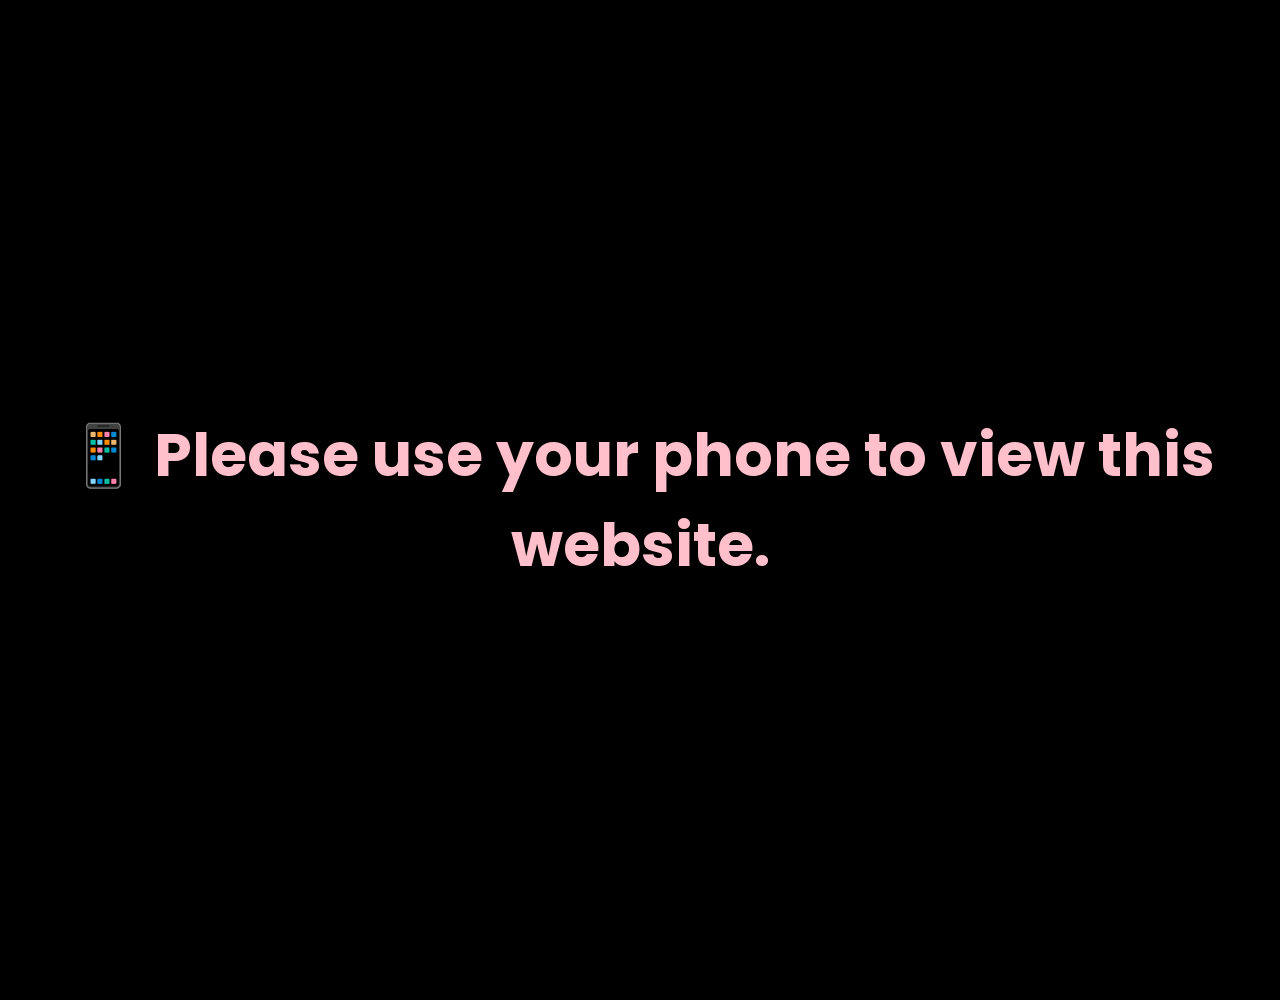
==== index.html @ d0c65089 "Update index.html" ====
<!DOCTYPE html>
<html lang="en">


  

<head>
<meta charset="UTF-8">
<meta name="viewport" content="width=device-width, initial-scale=1.0">
<title>Yara Store</title>
  <link rel="stylesheet" href="https://unpkg.com/aos@2.3.1/dist/aos.css" />
<link rel="stylesheet" href="style.css">
<link href="https://fonts.googleapis.com/css2?family=Poppins:wght@400;600;800&display=swap" rel="stylesheet">
</head>
<body>
  <div class="desktop-warning">
    <h1>📱 Please use your phone to view this website.</h1>
  </div>



  <div class="site-content">

    
<header class="navbar">
  <div class="logo" data-aos="fade-down" data-aos-delay="0">
  <img src="logo.PNG" alt="Yara Store Logo" class="logo-img">
  <span>Yara 
    Store</span>
</div>
  
  <!-- Language Selector -->
   <div class="lang-float" data-aos="fade-right" data-aos-delay="100">
  <div class="lang-main" id="langToggle">
    <img src="en.PNG" id="currentFlag">
    
  </div>

  <div class="lang-options" id="langOptions">
    <img src="ku.PNG" data-lang="ku">
    <img src="en.PNG" data-lang="en">
    <img src="arr.PNG" data-lang="ar">
  </div>
</div>


  <nav>
    <ul>
      <li data-aos="fade-down" data-aos-delay="100"><a href="#home-section" class="nav-link active">Home</a></li>
      <li data-aos="fade-down" data-aos-delay="200"><a href="#categories-section" class="nav-link">Product</a></li>
      <li data-aos="fade-down" data-aos-delay="300"><a href="#contact-section" class="nav-link">Contact</a></li>
    </ul>
  </nav>
</header>

<!-- Home Section -->
<section id="home-section" class="hero" data-aos="fade-up">
  <div class="hero-left" data-aos="fade-right" data-aos-delay="200">
    <h1 data-aos="fade-down" data-aos-delay="400">Define Your Style</h1>
    <button class="shop-btn" onclick="scrollToSection('categories-section')" data-aos="zoom-in" data-aos-delay="600">
      Shop Now
    </button>
  </div>
  <div class="hero-right" data-aos="fade-left" data-aos-delay="800">
    <!-- You can add an image or illustration here -->
  </div>
</section>

<!-- Features Section -->
<section class="features">
  <div class="feature" data-aos="fade-right" data-aos-delay="100">
    <img src="de.PNG" alt="Fast Delivery">
    <h3>Fast Delivery</h3>
    <p>Got your clothes delivered quickly and right on time</p>
  </div>
  <div class="feature" data-aos="fade-up" data-aos-delay="100">
    <img src="su.PNG" alt="24/7 Support">
    <h3>24/7 Support</h3>
    <p>Got a question? Support team stays on, 24/7</p>
  </div>
  <div class="feature" data-aos="fade-left" data-aos-delay="100">
    <img src="re.PNG" alt="Easy Return">
    <h3>Easy Return</h3>
    <p>If it doesn’t hit right, send it back — easy and fast</p>
  </div>
</section>

<!-- Categories Section -->
<section id="categories-section" class="categories">
  <h2>Product</h2>

  <div class="product-grid">

    <div class="product-card" data-aos="fade-up" data-aos-delay="100">
      <img src="pp.JPG">
      <p>Purple Dress</p>
      <span class="price">10,000 iqd</span>
      <a href="https://wa.me/964XXXXXXXXXX" class="order-btn">Order</a>
    </div>

    <div class="product-card" data-aos="fade-up" data-aos-delay="200">
      <img src="bp.JPG">
      <p>Black Dress</p>
      <span class="price">10,000 iqd</span>
      <a href="https://wa.me/964XXXXXXXXXX" class="order-btn">Order</a>
    </div>

    <div class="product-card" data-aos="fade-up" data-aos-delay="300">
      <img src="brp.JPG">
      <p>Brown Dress</p>
      <span class="price">10,000 iqd</span>
      <a href="https://wa.me/964XXXXXXXXXX" class="order-btn">Order</a>
    </div>

    <div class="product-card" data-aos="fade-up" data-aos-delay="400">
      <img src="op.JPG">
      <p>Orange Dress</p>
      <span class="price">10,000 iqd</span>
      <a href="https://wa.me/964XXXXXXXXXX" class="order-btn">Order</a>
    </div>

    <div class="product-card" data-aos="fade-up" data-aos-delay="500">
      <img src="pip.JPG">
      <p>Pink Dress</p>
      <span class="price">10,000 iqd</span>
      <a href="https://wa.me/964XXXXXXXXXX" class="order-btn">Order</a>
    </div>

    <div class="buy-feature" data-aos="fade-up" data-aos-delay="600">
      <h2>How To Buy?</h2>
      <p>Screenshot a product and send it to us on WhatsApp with your address and phone number.</p>
    </div>
    
  </div>
</section>

    <!-- Contact Section -->
<section id="contact-section" class="contact" data-aos="fade-up">
  <h2>Contact Us</h2>

  <ul class="wrapper">
    <!-- WhatsApp -->
    <li class="icon whatsapp" data-aos="zoom-in" data-aos-delay="100">
      <a href="https://wa.me/964XXXXXXXXXX" target="_blank">
        <span class="tooltip">WhatsApp</span>
        <img src="what.PNG" class="social-img">
      </a>
    </li>

    <!-- TikTok -->
    <li class="icon tiktok" data-aos="zoom-in" data-aos-delay="200">
      <a href="https://tiktok.com/@yarastore14" target="_blank">
        <span class="tooltip">TikTok</span>
        <img src="tik.PNG" class="social-img">
      </a>
    </li>

    <!-- Instagram -->
    <li class="icon instagram" data-aos="zoom-in" data-aos-delay="300">
      <a href="https://instagram.com/_yarastore.online" target="_blank">
        <span class="tooltip">Instagram</span>
        <img src="ins.PNG" class="social-img">
      </a>
    </li>
  </ul>

  <footer class="footer" data-aos="fade-up" data-aos-delay="400">
    <div class="footer-content">
      <p>© 2026 Yara Store. All rights reserved.</p>
      <p class="made-by">Designed by Yara Store</p>
    </div>
  </footer>
</section>




<!-- WhatsApp Floating Button -->
<a href="https://wa.me/964XXXXXXXXXX" target="_blank" class="whatsapp-btn">
  <button class="Btn">
    <div class="sign">
      <svg class="socialSvg whatsappSvg" viewBox="0 0 16 16">
        <path d="M13.601 2.326A7.854 7.854 0 0 0 7.994 0C3.627 0 .068 3.558.064 7.926c0 1.399.366 2.76 1.057 3.965L0 16l4.204-1.102a7.933 7.933 0 0 0 3.79.965h.004c4.368 0 7.926-3.558 7.93-7.93A7.898 7.898 0 0 0 13.6 2.326zM7.994 14.521a6.573 6.573 0 0 1-3.356-.92l-.24-.144-2.494.654.666-2.433-.156-.251a6.56 6.56 0 0 1-1.007-3.505c0-3.626 2.957-6.584 6.591-6.584a6.56 6.56 0 0 1 4.66 1.931 6.557 6.557 0 0 1 1.928 4.66c-.004 3.639-2.961 6.592-6.592 6.592zm3.615-4.934c-.197-.099-1.17-.578-1.353-.646-.182-.065-.315-.099-.445.099-.133.197-.513.646-.627.775-.114.133-.232.148-.43.05-.197-.1-.836-.308-1.592-.985-.59-.525-.985-1.175-1.103-1.372-.114-.198-.011-.304.088-.403.087-.088.197-.232.296-.346.1-.114.133-.198.198-.33.065-.134.034-.248-.015-.347-.05-.099-.445-1.076-.612-1.47-.16-.389-.323-.335-.445-.34-.114-.007-.247-.007-.38-.007a.729.729 0 0 0-.529.247c-.182.198-.691.677-.691 1.654 0 .977.71 1.916.81 2.049.098.133 1.394 2.132 3.383 2.992.47.205.84.326 1.129.418.475.152.904.129 1.246.08.38-.058 1.171-.48 1.338-.943.164-.464.164-.86.114-.943-.049-.084-.182-.133-.38-.232z"/>
      </svg>
    </div>
    <div class="text">Whatsapp</div>
  </button>
</a>


  <script src="https://unpkg.com/aos@2.3.1/dist/aos.js"></script>
<script>
  AOS.init({
    duration: 1000, // animation speed in ms
    once: true      // animation happens only once while scrolling
  });
</script>

<script src="script.js"></script>
  </div>
</body>
</html>
---- style.css ----
/* General */
body, html {
  margin: 0;
  padding: 0;
  font-family: 'Poppins', sans-serif;
  scroll-behavior: smooth;
  background-color: pink;
  color: #ff4d8d;
}

/* Navbar */
.navbar {
  position: fixed;
  top: 0;
  width: 100%;
  height: 40px;
  display: flex;
  background: pink;
  justify-content: flex-start;
  gap: 20px;
  align-items: center;
  padding: 15px 20px;
  z-index: 1000;
  box-shadow: 0 2px 5px rgba(0,0,0,0.1);
}

.navbar .logo {
  display: flex;
  align-items: center; /* vertically center image and text */
  gap: 10px; /* space between image and text */
  font-size: 24px;
  font-weight: bold;
  color: #ff4d8d; /* your pink */
  cursor: pointer;
}

.navbar .logo img.logo-img {
  width: 40px; /* adjust size */
  height: 40px; /* adjust size */
  border-radius: 50%; /* make circle if PNG isn't already */
}

.navbar nav ul {
  list-style: none;
  display: flex;
  gap: 10px;
}

.navbar nav ul li a {
  color: #ff4d8d;
  text-decoration: none;
  font-weight: 600;
  transition: 0.3s;
}

.navbar nav ul li a:hover,
.navbar nav ul li a.active {
  
}

.hero {
display: flex;
  justify-content: space-between;
  align-items: center;
  padding: 150px 20px 50px;
  min-height: 50vh;
  background-image: url('back1.JPG'); /* custom background image */
  background-size: cover;
  background-repeat: no-repeat;
  background-position: center;
}

.hero-left h1 {
  font-size: 50px;
  margin-bottom: 20px;
}

.hero-left button {
  background: pink;
  color: white;
  border: none;
  padding: 15px 15px;
  font-size: 20px;
  cursor: pointer;
  border-radius: 8px;
  font-weight: 600;
  transition: 0.3s;
}

.hero-left button:hover {
  opacity: 0.8;
}

.hero-right img {
  width: 200px;
  margin-left: 20px;
  border-radius: 15px;
}

/* Features Section */
.features {
  background-color: pink; /* colored background */
  display: flex;
  justify-content: space-around;
  text-align: center;
  padding: 15px 15px;
}

.features .feature img {
  width: 20px;
}

.features .feature h3 {
  margin: 1px 0;
  font-size: 13px;
}

.features .feature p {
  font-size: 10px;
}

/* Categories Section */
.categories {
  text-align: center;
  padding: 80px 20px;
  min-height: 100vh;
  background-image: url('back2.JPG');
  background-size: cover;
  background-repeat: no-repeat;
  background-position: center top;
}

.category-cards {
  display: flex;
  justify-content: center;
  gap: 30px;
  margin-top: 30px;
}

.card {
  position: relative;
  width: 250px;
  border-radius: 15px;
  overflow: hidden;
  box-shadow: 0 5px 15px rgba(0,0,0,0.1);
}

.card img {
  width: 100%;
  display: block;
}

.card button {
  position: absolute;
  bottom: 15px;
  left: 50%;
  transform: translateX(-50%);
  background: rgba(255,255,255,0.8);
  color: black;
  border: none;
  padding: 10px 20px;
  border-radius: 10px;
  cursor: pointer;
  font-weight: 600;
}

/* Contact Section */
.contact {
  background-color: pink; /* colored background */
  text-align: center;
  padding: 5px 10px;
}

.contact a {
  color: pink;
  text-decoration: none;
}

.contact a:hover {
  text-decoration: underline;
}

/* Category Product Pages */

 .category-page {
  display: flex;
  background-color: white;
  flex-direction: column;
  align-items: center;
  padding: 150px 20px 50px;
  text-align: center;
  min-height: 100vh;
  background-image: url('https://cdn.discordapp.com/attachments/1437821593056313537/1487597814006550568/IMG_4772.jpg');
  background-size: cover;
  background-position: center top;
}


}

.category-page h1 {
  color: pink;
  font-size: 50px;
  margin-bottom: 50px;
}

/* How To Buy Section */
.buy-feature {
  background-color: pink; /* same style as feature section */
  color: #ff4d8d;
  text-align: center;
  padding: 30px 20px;
  margin: 30px 0;
  border-radius: 15px;
}

/* Product Grid Centering */
.product-grid {
  display: flex;
  flex-wrap: wrap;
  justify-content: center;
  gap: 30px;
  margin: 0 auto;
  max-width: 1200px;
}

/* Product Card */
.product-card {
  width: 200px;
  flex: 0 0 auto;
  border-radius: 15px;
  overflow: hidden;
  background-color: pink;
  color: white;
  text-align: center;
  padding: 10px;
  margin: 0 auto;

  /* New shadow */
  box-shadow: 0 10px 25px rgba(0,0,0,0.12);
  transition: 0.3s ease;
}

/* Hover effect */
.product-card:hover {
  transform: translateY(-10px);
  box-shadow: 0 20px 40px rgba(0,0,0,0.2);
}

/* Product Image */
.product-card img {
  width: 100%;
  display: block;
  margin: 0 auto;
  border-radius: 10px;
  transition: 0.3s;
}

/* Image zoom on hover */
.product-card:hover img {
  transform: scale(1.05);
}

/* Price */
.product-card .price {
  display: block;
  margin-top: 5px;
  font-weight: 600;
  color: #ff4d8d;
}

.order-btn {
  display: inline-block;
  margin-top: 8px;
  padding: 6px 12px;
  background: white;
  color: #ff4d8d;
  border-radius: 20px;
  font-size: 13px;
  text-decoration: none;
  font-weight: bold;
  transition: 0.3s;
}

.order-btn:hover {
  background: white;
  color: #ff4d8d;
}

@media screen and (max-width: 900px){
  .hero { 
    flex-direction: column; 
    text-align: center; 
  }
  .hero-right { 
    display: none; /* remove images on mobile */ 
  }
  .features { 
    flex-direction: column; 
    gap: 30px; 
  }
  .category-cards { 
    flex-direction: column; 
    gap: 20px; 
    align-items: center; 
  }
  .product-grid { 
    flex-direction: column; 
    gap: 20px; 
    align-items: center; /* fixed typo: align-items not align-item */ 
  }

  /* Fixed navbar menu */
  .navbar nav ul { 
    justify-content: flex-start; 
    padding-left: 0px; /* reduce padding so Contact shows */
    gap: 25px; /* optional spacing between options */
    overflow-x: auto;
    /* in case screen is too narrow */
  }

  .wrapper {
    padding: 20px 0;
  }
}

  .wrapper .icon {
    width: 50px;
    height: 50px;
  }

  .social-img {
    width: 24px;
    height: 24px;
  }

 .whatsapp-btn {
    bottom: 15px;
    right: 15px;

   
/* move navbar options slightly left */
}


/* WhatsApp Floating Button */
.whatsapp-btn {
  position: fixed;
  bottom: 20px;
  right: 20px;
  z-index: 9999;
  display: flex;
  text-decoration: none; /* remove underline from link */
}

/* Keep original button style */
.Btn {
  display: flex;
  align-items: center;
  justify-content: flex-start;
  width: 45px;
  height: 45px;
  border: none;
  border-radius: 50%;
  cursor: pointer;
  position: relative;
  overflow: hidden;
  transition-duration: 0.3s;
  box-shadow: 2px 2px 10px rgba(0, 0, 0, 0.199);
  background-color: #00d757;
}

.sign {
  width: 100%;
  transition-duration: 0.3s;
  display: flex;
  align-items: center;
  justify-content: center;
}

.sign svg {
  width: 25px;
}

.sign svg path {
  fill: white;
}

.text {
  position: absolute;
  right: 0%;
  width: 0%;
  opacity: 0;
  color: white;
  font-size: 1.2em;
  font-weight: 600;
  transition-duration: 0.3s;
}

.Btn:hover {
  width: 150px;
  border-radius: 40px;
  transition-duration: 0.3s;
}

.Btn:hover .sign {
  width: 30%;
  transition-duration: 0.3s;
  padding-left: 10px;
}

.Btn:hover .text {
  opacity: 1;
  width: 70%;
  transition-duration: 0.3s;
  padding-right: 10px;
}

.Btn:active {
  transform: translate(2px, 2px);
}

/* Shop Now Button Style - Uiverse 3D Shadow */
.shop-btn {
  --hover-shadows: 16px 16px 33px #121212, -16px -16px 33px #303030;
  --accent: fuchsia;
  font-weight: bold;
  letter-spacing: 0.1em;
  border: none;
  border-radius: 1.1em;
  background-color: pink;
  cursor: pointer;
  color: #ff4d8d;
  padding: 1em 2em;
  transition: box-shadow ease-in-out 0.3s, background-color ease-in-out 0.1s,
    letter-spacing ease-in-out 0.1s, transform ease-in-out 0.1s;
  box-shadow: 13px 13px 10px #1c1c1c, -13px -13px 10px #262626;
}

.shop-btn:hover {
  box-shadow: var(--hover-shadows);
}

.shop-btn:active {
  box-shadow: var(--hover-shadows), var(--accent) 0px 0px 30px 5px;
  background-color: var(--accent);
  transform: scale(0.95);
}

/* Social Icons */
.wrapper {
  display: flex;
  justify-content: center;
  align-items: center;
  list-style: none;
  padding: 30px 0;
  margin: 0;
}

.wrapper .icon {
  position: relative;
  background: #ff4d8d;
  border-radius: 50%;
  margin: 10px;
  width: 55px;
  height: 55px;
  display: flex;
  justify-content: center;
  align-items: center;
  box-shadow: 0 10px 10px rgba(0, 0, 0, 0.1);
  cursor: pointer;
  transition: 0.3s;
}

/* Make whole circle clickable */
.wrapper .icon a {
  display: flex;
  justify-content: center;
  align-items: center;
  width: 100%;
  height: 100%;
  text-decoration: none;
}

/* Custom icon image */
.social-img {
  width: 26px;
  height: 26px;
}

/* Tooltip */
.wrapper .tooltip {
  position: absolute;
  top: 0;
  font-size: 13px;
  background: #000;
  color: #fff;
  padding: 5px 8px;
  border-radius: 5px;
  opacity: 0;
  pointer-events: none;
  transition: 0.3s;
}

/* Tooltip arrow */
.wrapper .tooltip::before {
  position: absolute;
  content: "";
  height: 8px;
  width: 8px;
  background: #000;
  bottom: -4px;
  left: 50%;
  transform: translateX(-50%) rotate(45deg);
}

/* Show tooltip on hover */
.wrapper .icon:hover .tooltip {
  top: -40px;
  opacity: 1;
}

/* Hover Effects Colors */
.wrapper .whatsapp:hover {
  background: #25D366;
}

.wrapper .tiktok:hover {
  background: #000000;
}

.wrapper .instagram:hover {
  background: #E4405F;
}

/* Make icon white on hover */
.wrapper .icon:hover .social-img {
  filter: brightness(0) invert(1);
}


/* Footer */
.footer {
  color: #ff4d8d;
  text-align: center;
  padding: 20px 10px;
  margin-top: 40px;
}

.footer p {
  margin: 5px 0;
  font-size: 14px;
}

.footer .made-by {
  font-size: 12px;
  opacity: 0.8;
}


  
    /* ========================
   Floating Language Button
======================== */

/* Container */
.lang-float {
  position: fixed;
  bottom: 17px;
  left: 20px;
  z-index: 999;
  display: flex;
  flex-direction: column-reverse;
  align-items: center;
}

/* Main circle flag */
.lang-main img {
  width: 45px;
  height: 45px;
  bottom: 17px;
  left: 20px;
  border-radius: 50%;
  cursor: pointer;
  transition: transform 0.3s;
}

/* Flags dropdown */
.lang-options {
  display: flex;
  flex-direction: column;
  align-items: center;
  margin-bottom: 10px;
  opacity: 0;
  transform: translateY(20px);
  pointer-events: none;
  transition: 0.3s;
}

.lang-options img {
  width: 40px;
  height: 40px;
  border-radius: 50%;
  margin-bottom: 8px;
  cursor: pointer;
}

/* Show dropdown */
.lang-options.show {
  opacity: 1;
  transform: translateY(0);
  pointer-events: auto;
}

/* Jump animation */
@keyframes jump {
  0% { transform: translateY(0); }
  30% { transform: translateY(-15px); }
  60% { transform: translateY(0); }
  100% { transform: translateY(-7px); }
}

.jump {
  animation: jump 0.5s ease;
}

/* Circle wave animation */
@keyframes wave {
  0% {
    box-shadow: 0 0 0 0 rgba(0,0,0,0.3);
  }
  70% {
    box-shadow: 0 0 0 15px rgba(0,0,0,0);
  }
  100% {
    box-shadow: 0 0 0 0 rgba(0,0,0,0);
  }
}

.wave {
  border-radius: 50%;
  animation: wave 0.6s ease;
}


/* ========================
   Desktop / Laptop Fixes
======================== */
/* Hide warning by default */
.desktop-warning {
  display: none;
  text-align: center;
  padding: 50px;
  font-size: 30px;
  color: pink;
  background: black;
  height: 100vh;
  display: flex;
  justify-content: center;
  align-items: center;
}

/* Hide site content on desktop */
@media screen and (min-width: 901px) {
  .site-content {
    display: none;
  }

  .desktop-warning {
    display: flex;
  }
}

/* Show site content and hide warning on mobile */
@media screen and (max-width: 900px) {
  .site-content {
    display: block;
  }

  .desktop-warning {
    display: none;
  }
}
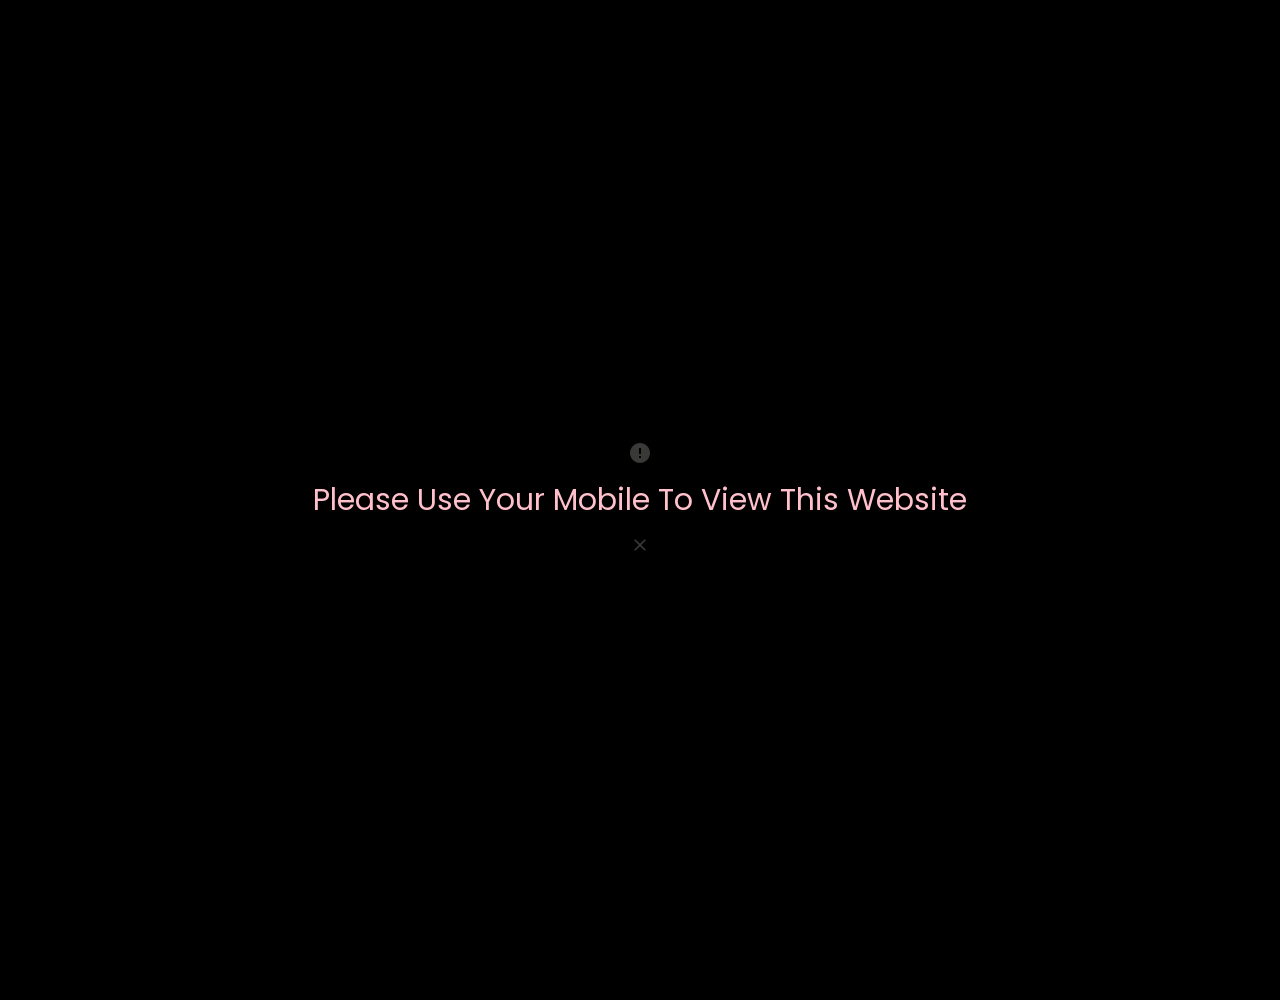
==== commit 505e0a1f: "Update index.html" ====
--- a/index.html
+++ b/index.html
@@ -14,8 +14,24 @@
 </head>
 <body>
   <div class="desktop-warning">
-    <h1>📱 Please use your phone to view this website.</h1>
-  </div>
+  <div class="error">
+    <div class="error__icon">
+      <svg xmlns="http://www.w3.org/2000/svg" width="24" viewBox="0 0 24 24" height="24" fill="none">
+        <path fill="#393a37" d="m13 13h-2v-6h2zm0 4h-2v-2h2zm-1-15c-1.3132 0-2.61358.25866-3.82683.7612-1.21326.50255-2.31565 1.23915-3.24424 2.16773-1.87536 1.87537-2.92893 4.41891-2.92893 7.07107 0 2.6522 1.05357 5.1957 2.92893 7.0711.92859.9286 2.03098 1.6651 3.24424 2.1677 1.21325.5025 2.51363.7612 3.82683.7612 2.6522 0 5.1957-1.0536 7.0711-2.9289 1.8753-1.8754 2.9289-4.4189 2.9289-7.0711 0-1.3132-.2587-2.61358-.7612-3.82683-.5026-1.21326-1.2391-2.31565-2.1677-3.24424-.9286-.92858-2.031-1.66518-3.2443-2.16773-1.2132-.50254-2.5136-.7612-3.8268-.7612z"></path>
+      </svg>
+    </div>
+
+    <div class="error__title">
+      Please Use Your Mobile To View This Website
+    </div>
+
+    <div class="error__close" onclick="this.parentElement.style.display='none'">
+      <svg xmlns="http://www.w3.org/2000/svg" width="20" viewBox="0 0 20 20" height="20">
+        <path fill="#393a37" d="m15.8333 5.34166-1.175-1.175-4.6583 4.65834-4.65833-4.65834-1.175 1.175 4.65833 4.65834-4.65833 4.6583 1.175 1.175 4.65833-4.6583 4.6583 4.6583 1.175-1.175-4.6583-4.6583z"></path>
+      </svg>
+    </div>
+  </div>
+</div>
 
 
 
@@ -24,7 +40,7 @@
     
 <header class="navbar">
   <div class="logo" data-aos="fade-down" data-aos-delay="0">
-  <img src="logo.PNG" alt="Yara Store Logo" class="logo-img">
+  
   <span>Yara 
     Store</span>
 </div>
@@ -89,49 +105,54 @@
 <section id="categories-section" class="categories">
   <h2>Product</h2>
 
-  <div class="product-grid">
-
-    <div class="product-card" data-aos="fade-up" data-aos-delay="100">
-      <img src="pp.JPG">
-      <p>Purple Dress</p>
-      <span class="price">10,000 iqd</span>
-      <a href="https://wa.me/964XXXXXXXXXX" class="order-btn">Order</a>
-    </div>
-
-    <div class="product-card" data-aos="fade-up" data-aos-delay="200">
-      <img src="bp.JPG">
-      <p>Black Dress</p>
-      <span class="price">10,000 iqd</span>
-      <a href="https://wa.me/964XXXXXXXXXX" class="order-btn">Order</a>
-    </div>
-
-    <div class="product-card" data-aos="fade-up" data-aos-delay="300">
-      <img src="brp.JPG">
-      <p>Brown Dress</p>
-      <span class="price">10,000 iqd</span>
-      <a href="https://wa.me/964XXXXXXXXXX" class="order-btn">Order</a>
-    </div>
-
-    <div class="product-card" data-aos="fade-up" data-aos-delay="400">
-      <img src="op.JPG">
-      <p>Orange Dress</p>
-      <span class="price">10,000 iqd</span>
-      <a href="https://wa.me/964XXXXXXXXXX" class="order-btn">Order</a>
-    </div>
-
-    <div class="product-card" data-aos="fade-up" data-aos-delay="500">
-      <img src="pip.JPG">
-      <p>Pink Dress</p>
-      <span class="price">10,000 iqd</span>
-      <a href="https://wa.me/964XXXXXXXXXX" class="order-btn">Order</a>
-    </div>
-
-    <div class="buy-feature" data-aos="fade-up" data-aos-delay="600">
-      <h2>How To Buy?</h2>
-      <p>Screenshot a product and send it to us on WhatsApp with your address and phone number.</p>
-    </div>
-    
-  </div>
+  <div class="slider">
+    <button class="slider-btn left">&#10094;</button>
+
+    <div class="slider-track">
+      <div class="product-card active">
+        <img src="pp.JPG">
+        <p>Purple Dress</p>
+        <span class="price">10,000 iqd</span>
+        <a href="https://wa.me/964XXXXXXXXXX" class="order-btn">Order</a>
+      </div>
+
+      <div class="product-card">
+        <img src="bp.JPG">
+        <p>Black Dress</p>
+        <span class="price">10,000 iqd</span>
+        <a href="https://wa.me/964XXXXXXXXXX" class="order-btn">Order</a>
+      </div>
+
+      <div class="product-card">
+        <img src="brp.JPG">
+        <p>Brown Dress</p>
+        <span class="price">10,000 iqd</span>
+        <a href="https://wa.me/964XXXXXXXXXX" class="order-btn">Order</a>
+      </div>
+
+      <div class="product-card">
+        <img src="op.JPG">
+        <p>Orange Dress</p>
+        <span class="price">10,000 iqd</span>
+        <a href="https://wa.me/964XXXXXXXXXX" class="order-btn">Order</a>
+      </div>
+
+      <div class="product-card">
+        <img src="pip.JPG">
+        <p>Pink Dress</p>
+        <span class="price">10,000 iqd</span>
+        <a href="https://wa.me/964XXXXXXXXXX" class="order-btn">Order</a>
+      </div>
+    </div>
+
+    <button class="slider-btn right">&#10095;</button>
+  </div>
+
+  <div class="buy-feature">
+    <h2>How To Buy?</h2>
+    <p>Screenshot a product and send it to us on WhatsApp with your address and phone number.</p>
+  </div>
+
 </section>
 
     <!-- Contact Section -->
--- a/style.css
+++ b/style.css
@@ -493,8 +493,8 @@
   position: absolute;
   top: 0;
   font-size: 13px;
-  background: #000;
-  color: #fff;
+  background: #ff4d8d;
+  color: pink;
   padding: 5px 8px;
   border-radius: 5px;
   opacity: 0;
@@ -553,6 +553,7 @@
 }
 
 .footer .made-by {
+  color: #ff4d8d;
   font-size: 12px;
   opacity: 0.8;
 }
@@ -681,3 +682,57 @@
     display: none;
   }
 }
+
+
+
+
+/* Slider */
+.slider {
+  position: relative;
+  width: 100%;
+  overflow: hidden;
+  margin-top: 30px;
+  padding: 40px 0;
+}
+
+.slider-track {
+  display: flex;
+  transition: transform 0.5s ease;
+  align-items: center;
+  height: 100%;
+}
+
+/* Product cards */
+.slider .product-card {
+  min-width: 220px;
+  margin: 0 15px;
+  transform: scale(0.85);
+  opacity: 0.7;
+  transition: 0.5s;
+}
+
+/* Active (center) product */
+.slider .product-card.active {
+  transform: scale(1.1);
+  opacity: 1;
+  z-index: 2;
+}
+
+/* Arrows */
+.slider-btn {
+  position: absolute;
+  top: 45%;
+  transform: translateY(-50%);
+  background: pink;
+  color: white;
+  border: none;
+  font-size: 22px;
+  width: 40px;
+  height: 40px;
+  border-radius: 50%;
+  cursor: pointer;
+  z-index: 10;
+}
+
+.slider-btn.left { left: 0px; }
+.slider-btn.right { right: 0px; }
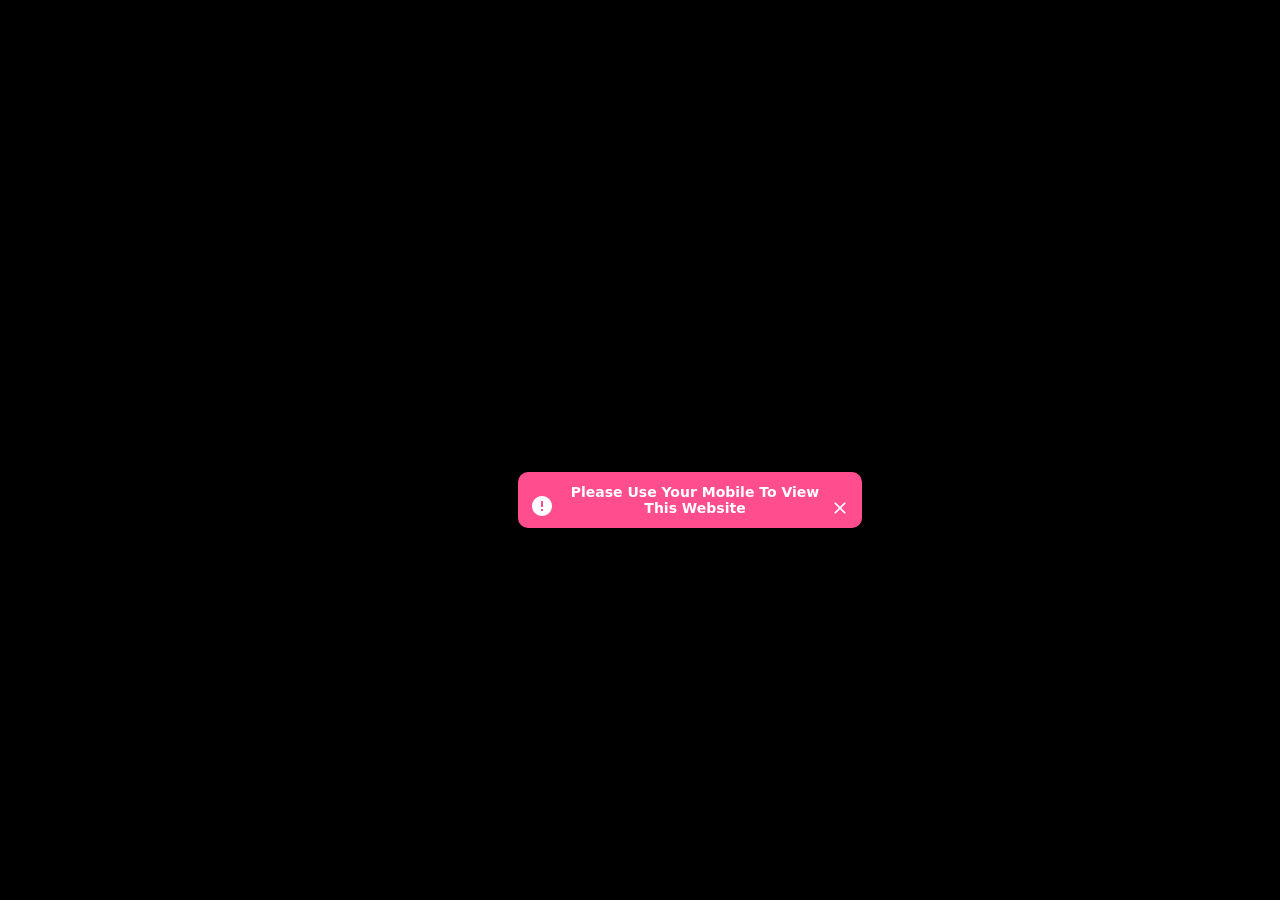
==== commit 937ed91d: "Update index.html" ====
--- a/index.html
+++ b/index.html
@@ -113,35 +113,35 @@
         <img src="pp.JPG">
         <p>Purple Dress</p>
         <span class="price">10,000 iqd</span>
-        <a href="https://wa.me/964XXXXXXXXXX" class="order-btn">Order</a>
+        <a href="https://wa.me/07507462009" class="order-btn">Order</a>
       </div>
 
       <div class="product-card">
         <img src="bp.JPG">
         <p>Black Dress</p>
         <span class="price">10,000 iqd</span>
-        <a href="https://wa.me/964XXXXXXXXXX" class="order-btn">Order</a>
+        <a href="https://wa.me/07507462009" class="order-btn">Order</a>
       </div>
 
       <div class="product-card">
         <img src="brp.JPG">
         <p>Brown Dress</p>
         <span class="price">10,000 iqd</span>
-        <a href="https://wa.me/964XXXXXXXXXX" class="order-btn">Order</a>
+        <a href="https://wa.me/07507462009" class="order-btn">Order</a>
       </div>
 
       <div class="product-card">
         <img src="op.JPG">
         <p>Orange Dress</p>
         <span class="price">10,000 iqd</span>
-        <a href="https://wa.me/964XXXXXXXXXX" class="order-btn">Order</a>
+        <a href="https://wa.me/07507462009" class="order-btn">Order</a>
       </div>
 
       <div class="product-card">
         <img src="pip.JPG">
         <p>Pink Dress</p>
         <span class="price">10,000 iqd</span>
-        <a href="https://wa.me/964XXXXXXXXXX" class="order-btn">Order</a>
+        <a href="https://wa.me/07507462009" class="order-btn">Order</a>
       </div>
     </div>
 
@@ -162,7 +162,7 @@
   <ul class="wrapper">
     <!-- WhatsApp -->
     <li class="icon whatsapp" data-aos="zoom-in" data-aos-delay="100">
-      <a href="https://wa.me/964XXXXXXXXXX" target="_blank">
+      <a href="https://wa.me/07507462009" target="_blank">
         <span class="tooltip">WhatsApp</span>
         <img src="what.PNG" class="social-img">
       </a>
@@ -197,7 +197,7 @@
 
 
 <!-- WhatsApp Floating Button -->
-<a href="https://wa.me/964XXXXXXXXXX" target="_blank" class="whatsapp-btn">
+<a href="https://wa.me/07507462009" target="_blank" class="whatsapp-btn">
   <button class="Btn">
     <div class="sign">
       <svg class="socialSvg whatsappSvg" viewBox="0 0 16 16">
--- a/style.css
+++ b/style.css
@@ -13,13 +13,13 @@
   position: fixed;
   top: 0;
   width: 100%;
-  height: 40px;
+  height: 70px;
   display: flex;
   background: pink;
   justify-content: flex-start;
   gap: 20px;
   align-items: center;
-  padding: 15px 20px;
+  padding: 0px 20px;
   z-index: 1000;
   box-shadow: 0 2px 5px rgba(0,0,0,0.1);
 }
@@ -43,20 +43,34 @@
 .navbar nav ul {
   list-style: none;
   display: flex;
-  gap: 10px;
+  gap: 40px;
+  padding-left: 10px;
 }
 
 .navbar nav ul li a {
+  display: block;
+  padding: 6px 14px;
+  border-radius: 20px;
+  border: 2px solid #ff4d8d;
   color: #ff4d8d;
   text-decoration: none;
   font-weight: 600;
+  font-size: 14px;
   transition: 0.3s;
 }
 
-.navbar nav ul li a:hover,
+.navbar nav ul li a:hover {
+  background: #ff4d8d;
+  color: white;
+}
+
+/* Active button */
 .navbar nav ul li a.active {
+  background: #ff4d8d;
+  color: white;
+}
   
-}
+
 
 .hero {
 display: flex;
@@ -314,7 +328,7 @@
   .navbar nav ul { 
     justify-content: flex-start; 
     padding-left: 0px; /* reduce padding so Contact shows */
-    gap: 25px; /* optional spacing between options */
+    gap: 10px; /* optional spacing between options */
     overflow-x: auto;
     /* in case screen is too narrow */
   }
@@ -736,3 +750,102 @@
 
 .slider-btn.left { left: 0px; }
 .slider-btn.right { right: 0px; }
+
+
+
+/* ========================
+   Desktop Warning Screen
+======================== */
+
+.desktop-warning {
+  display: none;
+  position: fixed;
+  top: 0;
+  left: 0;
+  width: 100%;
+  height: 100vh;
+  background: black;
+  justify-content: center;
+  align-items: center;
+  z-index: 99999;
+}
+
+/* Show warning on desktop */
+@media screen and (min-width: 901px) {
+  .site-content {
+    display: none;
+  }
+
+  .desktop-warning {
+    display: flex;
+  }
+}
+
+/* Show site on mobile */
+@media screen and (max-width: 900px) {
+  .site-content {
+    display: block;
+  }
+
+  .desktop-warning {
+    display: none;
+  }
+}
+
+/* ========================
+   Error Box Style
+======================== */
+
+.error {
+  font-family: system-ui, -apple-system, BlinkMacSystemFont, 'Segoe UI', Roboto, Oxygen, Ubuntu, Cantarell, 'Open Sans', 'Helvetica Neue', sans-serif;
+  width: 320px;
+  padding: 12px;
+  display: flex;
+  align-items: center;
+  background: #ff4d8d; /* your pink color */
+  border-radius: 10px;
+  box-shadow: 0px 0px 20px rgba(0,0,0,0.3);
+  animation: popup 0.4s ease;
+}
+
+/* Icon */
+.error__icon {
+  width: 20px;
+  height: 20px;
+  margin-right: 10px;
+}
+
+.error__icon path {
+  fill: #fff;
+}
+
+/* Text */
+.error__title {
+  font-weight: 600;
+  font-size: 14px;
+  color: #fff;
+}
+
+/* Close button */
+.error__close {
+  width: 20px;
+  height: 20px;
+  cursor: pointer;
+  margin-left: auto;
+}
+
+.error__close path {
+  fill: #fff;
+}
+
+/* Popup animation */
+@keyframes popup {
+  0% {
+    transform: scale(0.7);
+    opacity: 0;
+  }
+  100% {
+    transform: scale(1);
+    opacity: 1;
+  }
+}
